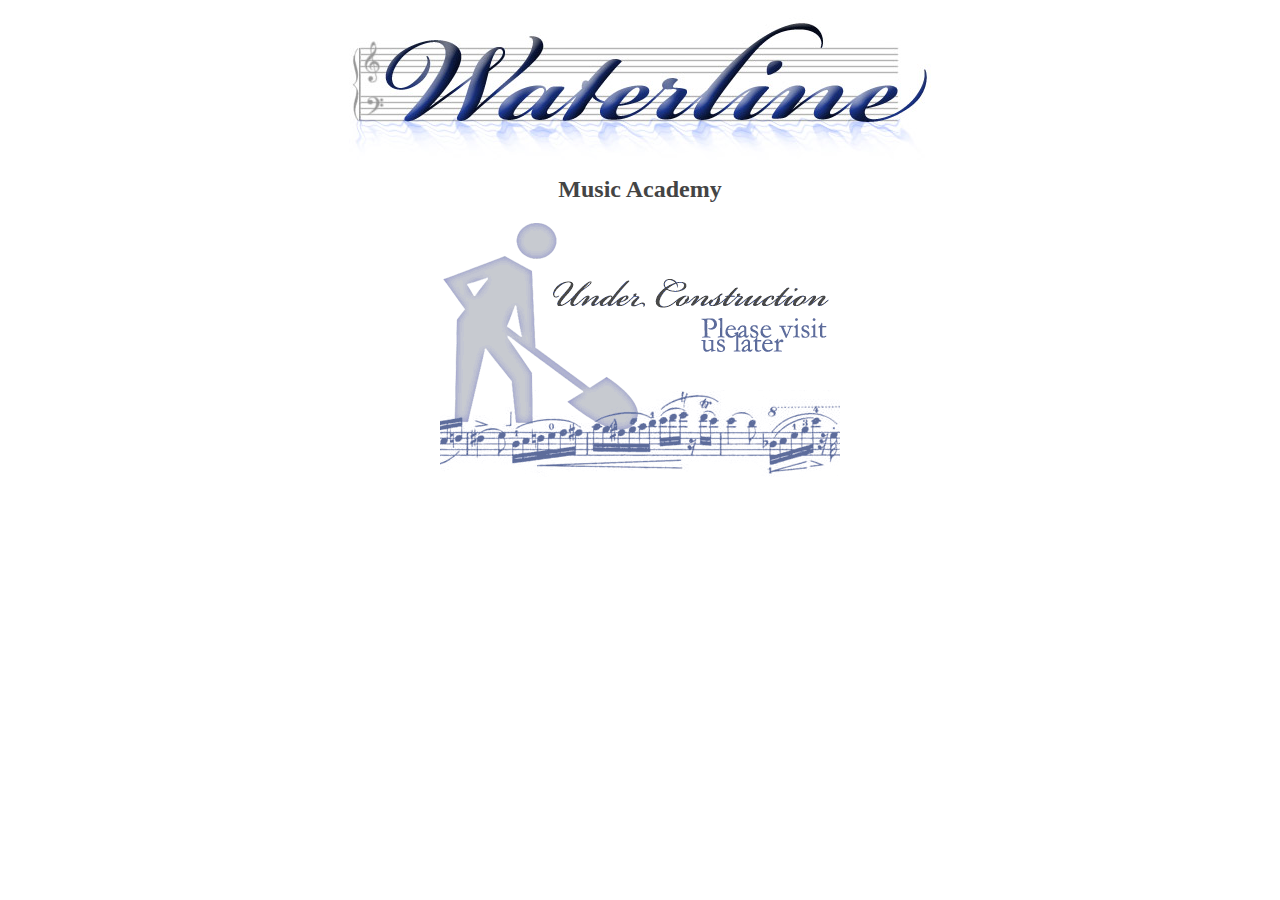
==== Website/Under Construction/index.html @ cbd1e5fd "" ====
<!DOCTYPE html PUBLIC "-//W3C//DTD XHTML 1.0 Transitional//EN" "http://www.w3.org/TR/xhtml1/DTD/xhtml1-transitional.dtd">
<html xmlns="http://www.w3.org/1999/xhtml">
<head>
<meta http-equiv="Content-Type" content="text/html; charset=utf-8" />
<title>Waterline Music Academy</title>
<style type="text/css">
<!--
body {
	background-image: url();
	background-repeat: repeat-x;
	font-family: Garamond, Georgia, "Times New Roman", Times, serif
}
.style1 {
	font-family: Georgia, "Times New Roman", Times, serif;
	font-weight: bold;
	font-size: x-large;
	color: #444444;
}
-->
</style></head>

<body>
<div align="center">
  <p><img src="home.jpg" alt="Waterline Music Academy" width="582" height="144" /></p>
  <p><span class="style1">Music Academy</span>    </p>
  <p><img src="undercon.gif" width="400" height="258" /></p>
  </p>
  <p>&nbsp;</p>
  <p>&nbsp;</p>
  <p>&nbsp;</p>
</div>
</body>
</html>
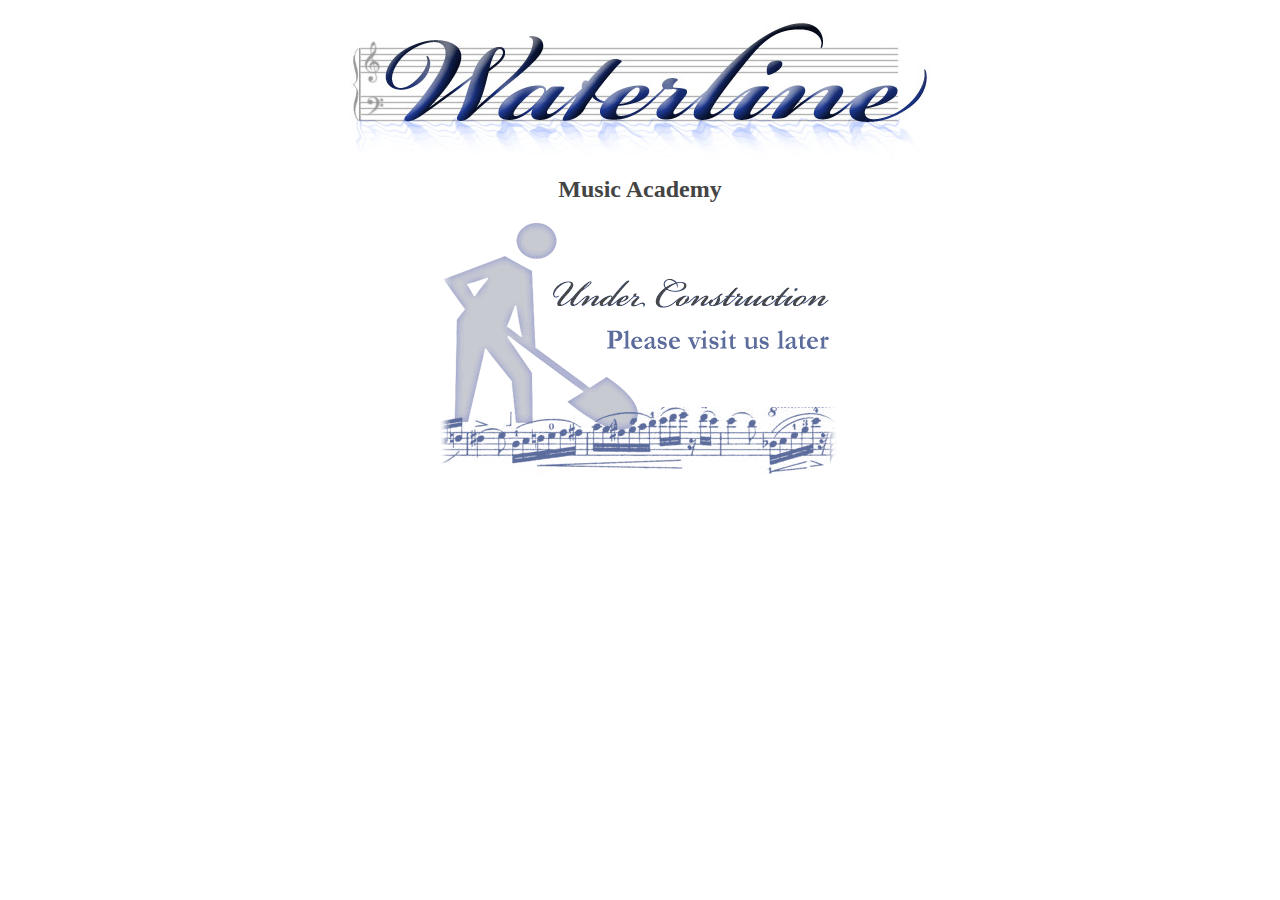
==== commit 830ecef5: "added analytics code" ====
--- a/Website/Under Construction/index.html
+++ b/Website/Under Construction/index.html
@@ -29,5 +29,13 @@
   <p>&nbsp;</p>
   <p>&nbsp;</p>
 </div>
+<script type="text/javascript">
+var gaJsHost = (("https:" == document.location.protocol) ? "https://ssl." : "http://www.");
+document.write(unescape("%3Cscript src='" + gaJsHost + "google-analytics.com/ga.js' type='text/javascript'%3E%3C/script%3E"));
+</script>
+<script type="text/javascript">
+var pageTracker = _gat._getTracker("UA-6083919-1");
+pageTracker._trackPageview();
+</script>
 </body>
 </html>
